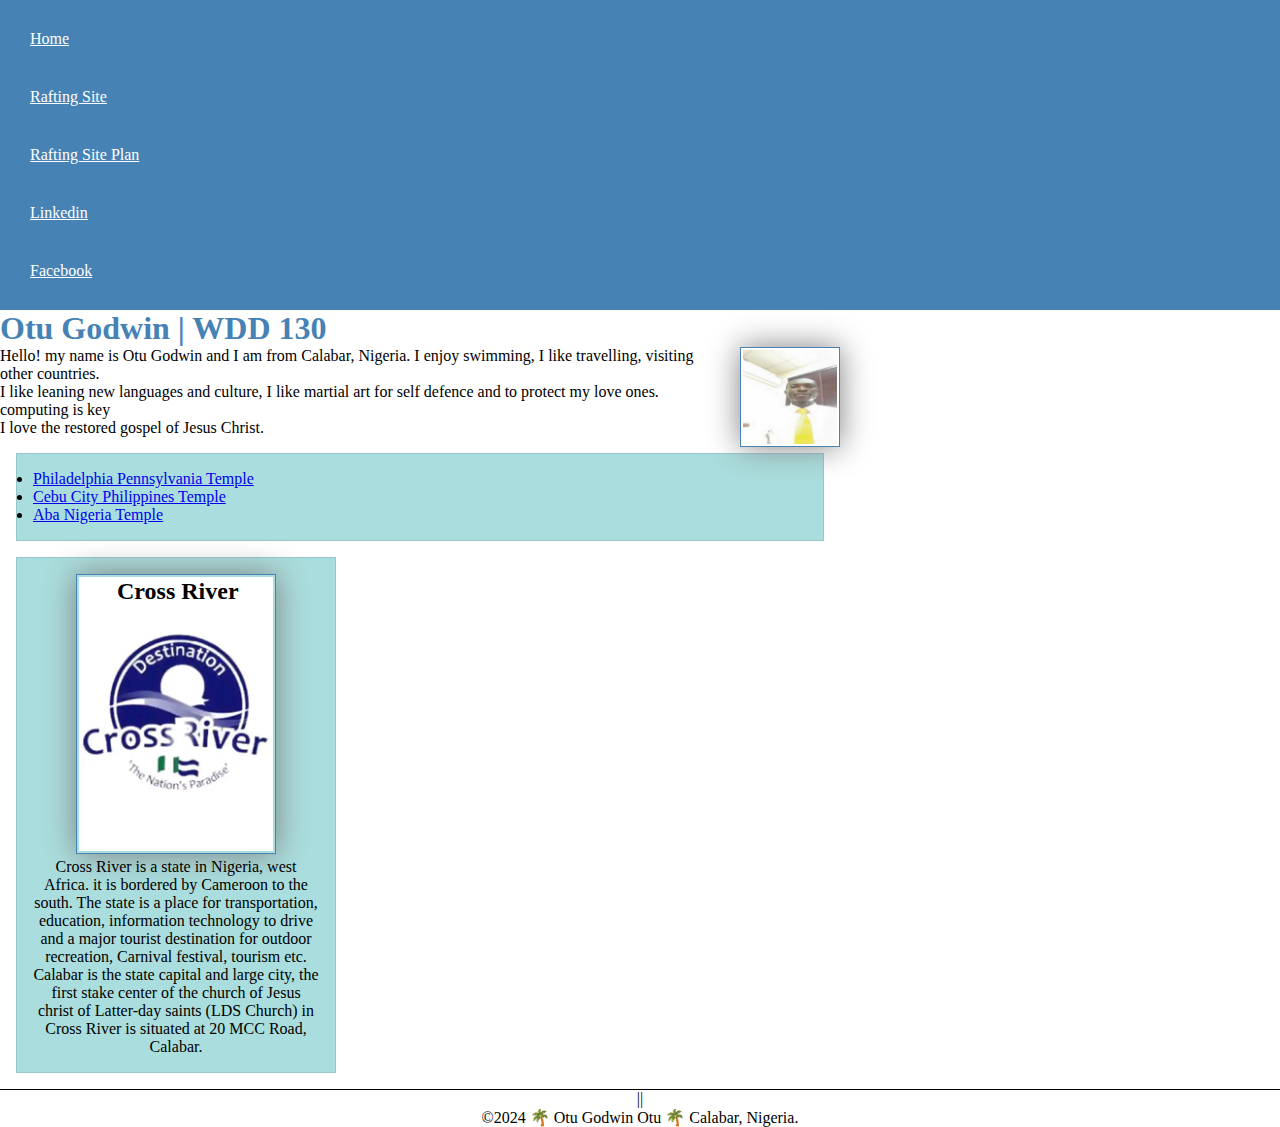
==== index.html @ af471af1 "white-water" ====
<!DOCTYPE html>
<html lang="en-US">
<head>
    <meta charset="UTF-8">
    <meta name="viewport" content="width=device-width, initial-scale=1.0">
    <title>Otu Godwin | WDD 130</title>
    <meta name="description" content="Otu Godwin Otu, WDD130 course, this is to tell more about me and my location.">
    <meta name="author" content="Otu Godwin Otu">
    <link rel="stylesheet" href="styles/styles.css">
</head>
<body>
    <header>
        <nav>
          <a href="#">Home</a>
          <a href="wwr/about.html">Rafting Site</a>
          <a href="wwr/site-plan-rafting.html">Rafting Site Plan</a>
          <a href="https://www.linkedin.com/in/otu-otu-aa874012b">Linkedin</a>
          <a href="https://www.facebook.com/profile.php?id=100012701651429">Facebook</a>
        </nav>
    </header>
    <main>
       <h1>Otu Godwin | WDD 130</h1>
       <img src="images/profile.png" alt="Hello, my name is Otu Godwin" width="200">
       <p>Hello! my name is Otu Godwin and I am from Calabar, Nigeria. I enjoy swimming, I like travelling, visiting other countries.</p>
       <p>I like leaning new languages and culture, I like martial art for self defence and to protect my love ones. computing is key</p>
       <p>I love the restored gospel of Jesus Christ.</p>
 <ul class="box">
        <li><a href="https://www.churchofjesuschrist.org/temples/details/philadelphia-pennsylvania-temple" target="_blank">Philadelphia Pennsylvania Temple</a></li>
        <li><a href="https://www.churchofjesuschrist.org/temples/details/cebu-city-philippines-temple" target="_blank">Cebu City Philippines Temple</a></li>
        <li><a href="https://www.churchofjesuschrist.org/temples/details/aba-nigeria-temple" target="_blank">Aba Nigeria Temple</a></li> 
 </ul>
    </main>
    <aside class="box">
        <h2>Cross River</h2>
        <img src="images/destination.png" alt="Destination Cross River, Nigeria.">
        <p>Cross River is a state in Nigeria, west Africa. it is bordered by Cameroon to the south. The state is a place for transportation, education, information technology to drive and a major tourist destination for outdoor recreation, Carnival festival, tourism etc. Calabar is the state capital and large city, the first stake center of the church of Jesus christ of Latter-day saints (LDS Church) in Cross River is situated at 20 MCC Road, Calabar.</p>
    </aside>  
    <footer>
        ||   
       <p>&copy;2024 🌴 Otu Godwin Otu 🌴 Calabar, Nigeria.</p>
    </footer>
</body>
     <!-- Page last modified date: 5/6/2024, time: 4:09 pm -->
</html>
---- styles/styles.css ----
* {
  margin: 0;
  padding: 0;
  box-sizing: border-box;
}

nav {
  background-color: steelblue;
  padding: 10px;  
}

nav a {
  color: white;
  display: block;
  padding: 20px;
}

h1 {
  color: steelblue;  
}

img {
  width: 150px; 
  height: auto;
  border: 1px solid steelblue;
  padding: 2px; 
  box-shadow: 0 0 30px gray;
}

p {
   padding: 10px; 
}

main {
  max-width: 840px; 
}

aside {
  width: 20rem
  margin: 1rem;
  border: 1px solid rgba(0, 0, 0, 0.2); /* 1 */
  padding: 1rem;
  background-color: #eee;
  color: #333;
  text-align: center;
}

aside img {
  width: 200px;
  height: auto;  
}

main img {
    width: 100px;
    height: auto;
    margin: 0 0 1rem 1rem;
}

p {padding: 0;}

footer {
   margin-top: 15px;
   border-top: 1px solid #000;
   text-align: center; 
}

/* class selector */
.box {
  margin: 1rem;
  border: 1px solid rgba(0,0,0,.1);
  padding: 1rem;
  background-color: #add;
  color: #000;
}

aside {
  width: 20em;
  text-align: center;
  position: relative;
}

main img {
  /* you most likely will have other declaration here */
  float: right;
}

aside h2 {
  position: absolute;
  top: 20px;
  left: 100px;
}
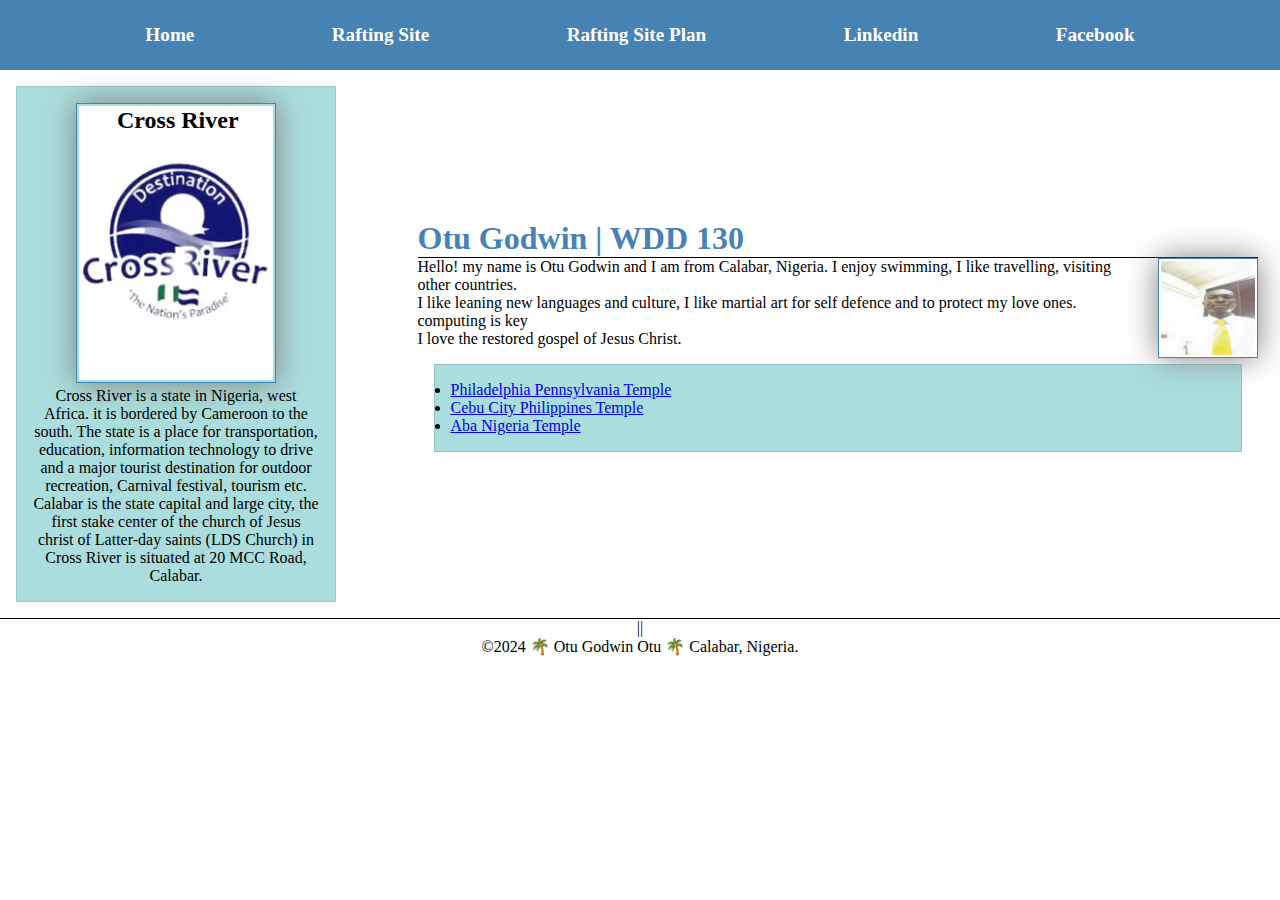
==== commit 0178cae0: "profile" ====
--- a/index.html
+++ b/index.html
@@ -18,6 +18,7 @@
           <a href="https://www.facebook.com/profile.php?id=100012701651429">Facebook</a>
         </nav>
     </header>
+    <div class="grid">
     <main>
        <h1>Otu Godwin | WDD 130</h1>
        <img src="images/profile.png" alt="Hello, my name is Otu Godwin" width="200">
@@ -29,12 +30,14 @@
         <li><a href="https://www.churchofjesuschrist.org/temples/details/cebu-city-philippines-temple" target="_blank">Cebu City Philippines Temple</a></li>
         <li><a href="https://www.churchofjesuschrist.org/temples/details/aba-nigeria-temple" target="_blank">Aba Nigeria Temple</a></li> 
  </ul>
-    </main>
+</main>
     <aside class="box">
         <h2>Cross River</h2>
         <img src="images/destination.png" alt="Destination Cross River, Nigeria.">
         <p>Cross River is a state in Nigeria, west Africa. it is bordered by Cameroon to the south. The state is a place for transportation, education, information technology to drive and a major tourist destination for outdoor recreation, Carnival festival, tourism etc. Calabar is the state capital and large city, the first stake center of the church of Jesus christ of Latter-day saints (LDS Church) in Cross River is situated at 20 MCC Road, Calabar.</p>
-    </aside>  
+    
+    </aside>
+     </div>
     <footer>
         ||   
        <p>&copy;2024 🌴 Otu Godwin Otu 🌴 Calabar, Nigeria.</p>
--- a/styles/styles.css
+++ b/styles/styles.css
@@ -90,3 +90,46 @@
   left: 100px;
 }
 
+
+header, footer {
+  max-width: 840;
+  margin: 0 auto;
+}
+
+nav {
+  background-color: steelblue;
+  padding: 1rem;
+  display: flex;
+  justify-content: space-evenly;
+  align-items: center;
+}
+
+nav a {
+  display: block;
+  padding: 0.5rem;
+  text-decoration: none;
+  font-size: 1.2rem;
+  font-weight: 700;
+  color: #fff; /% shorthand for white %/
+}
+
+
+.grid {
+  display: grid;
+  align-items: center;
+}
+
+main {
+  grid-column: 2/3;
+  margin: 1rem;
+}
+aside {
+  width: 20rem;
+  position: relative;
+  grid-column: 1/2;
+  grid-row: 1/2;
+}
+
+main h1 {
+  border-bottom: 1px solid #000;
+}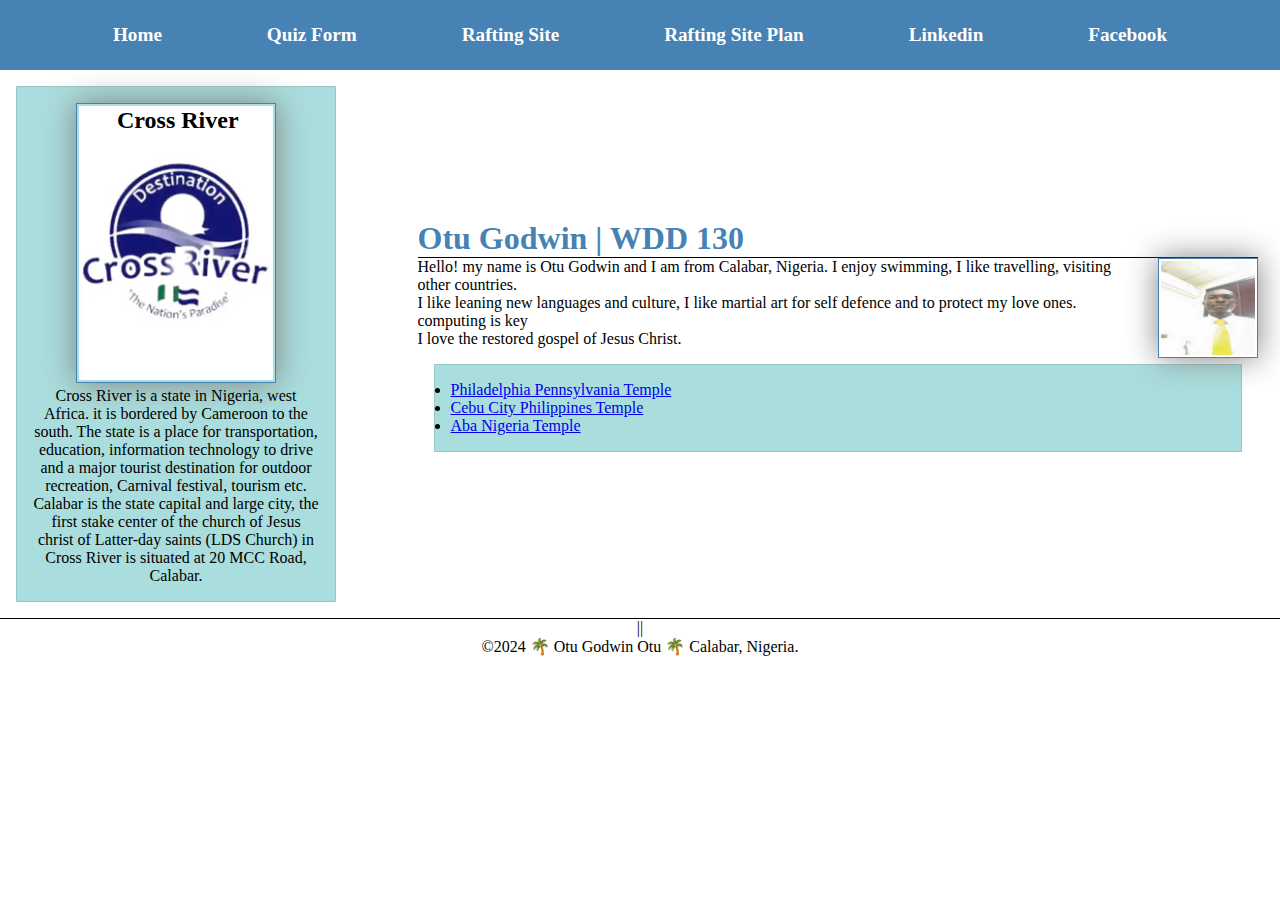
==== commit 0d3ae7e0: "quiz-form" ====
--- a/index.html
+++ b/index.html
@@ -12,6 +12,7 @@
     <header>
         <nav>
           <a href="#">Home</a>
+          <a href="quiz.html">Quiz Form</a>
           <a href="wwr/about.html">Rafting Site</a>
           <a href="wwr/site-plan-rafting.html">Rafting Site Plan</a>
           <a href="https://www.linkedin.com/in/otu-otu-aa874012b">Linkedin</a>
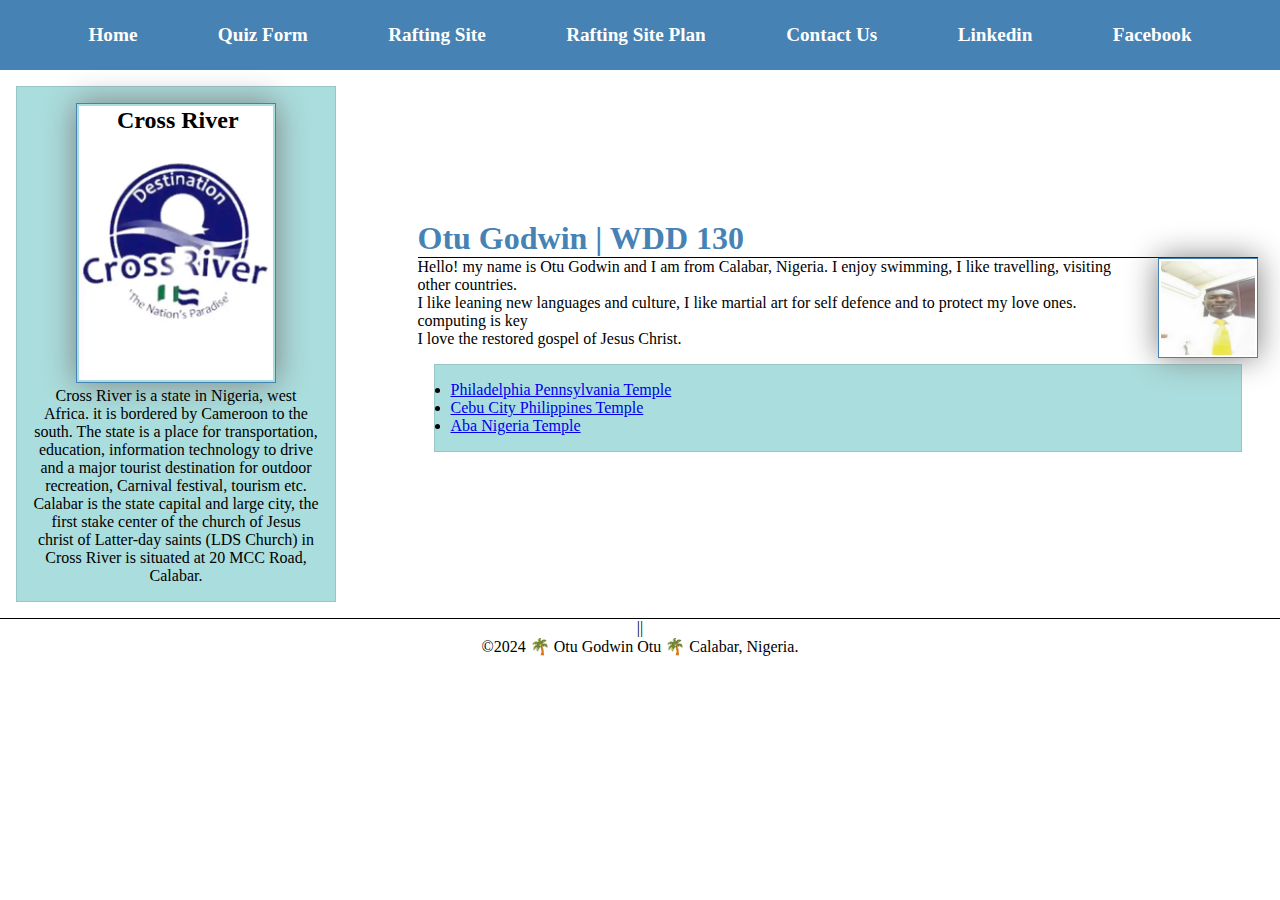
==== commit bd672c86: "contact-us" ====
--- a/index.html
+++ b/index.html
@@ -15,6 +15,7 @@
           <a href="quiz.html">Quiz Form</a>
           <a href="wwr/about.html">Rafting Site</a>
           <a href="wwr/site-plan-rafting.html">Rafting Site Plan</a>
+          <a href="wwr/contact.html">Contact Us</a>
           <a href="https://www.linkedin.com/in/otu-otu-aa874012b">Linkedin</a>
           <a href="https://www.facebook.com/profile.php?id=100012701651429">Facebook</a>
         </nav>
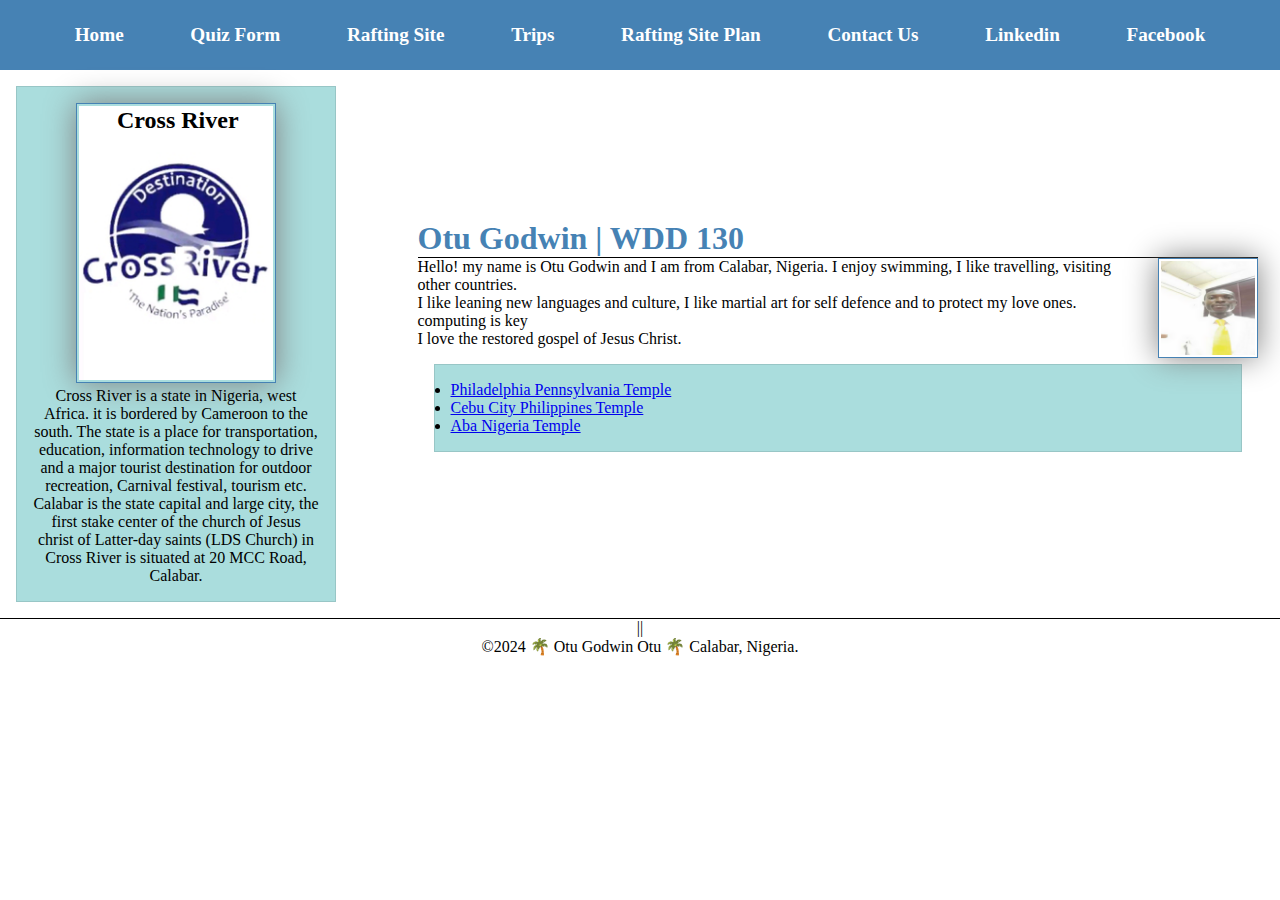
==== commit 9f3b7288: "indexme" ====
--- a/index.html
+++ b/index.html
@@ -11,9 +11,10 @@
 <body>
     <header>
         <nav>
-          <a href="#">Home</a>
+          <a href="wwr/index.html">Home</a>
           <a href="quiz.html">Quiz Form</a>
           <a href="wwr/about.html">Rafting Site</a>
+          <a href="wwr/trips.html">Trips</a>
           <a href="wwr/site-plan-rafting.html">Rafting Site Plan</a>
           <a href="wwr/contact.html">Contact Us</a>
           <a href="https://www.linkedin.com/in/otu-otu-aa874012b">Linkedin</a>
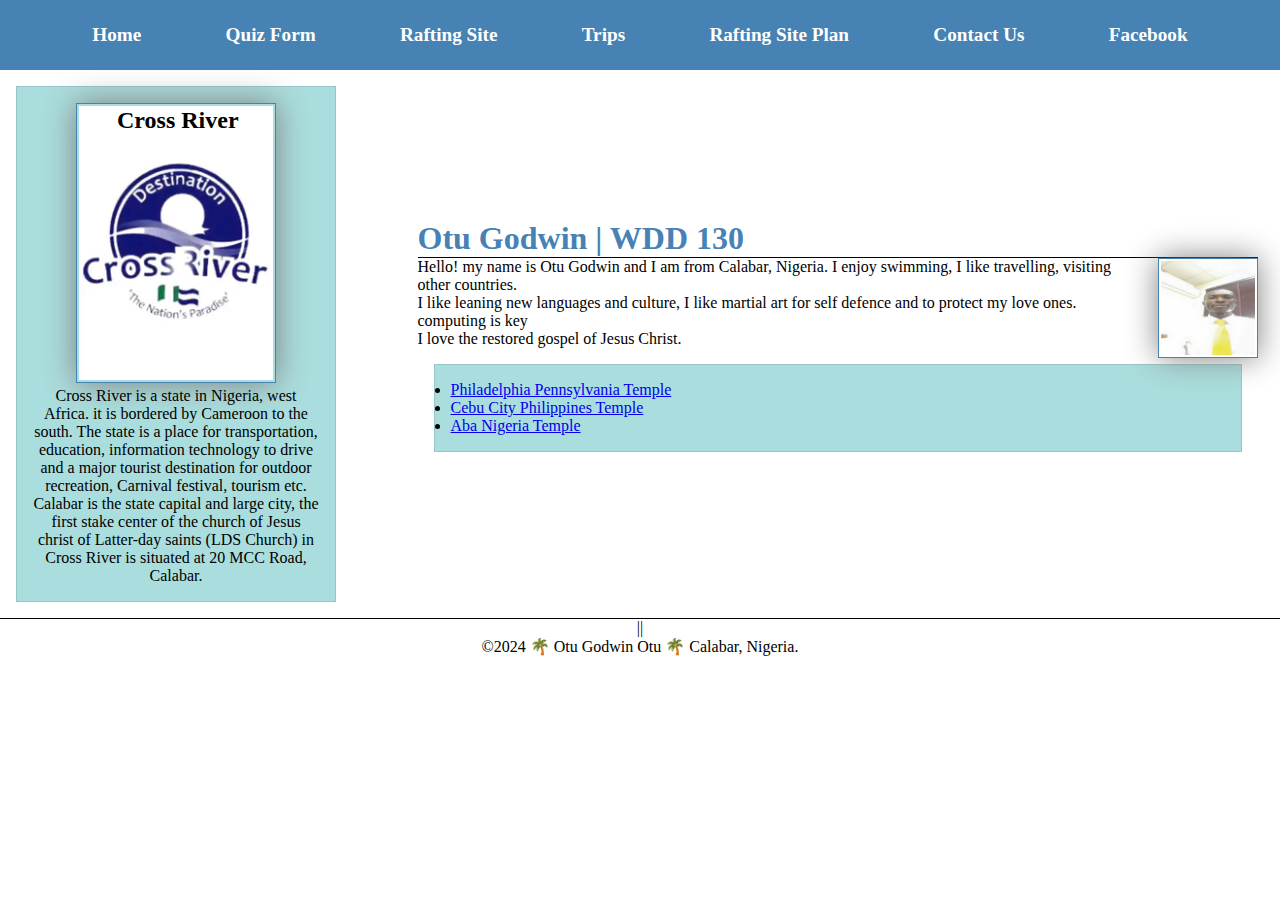
==== commit 5f2df107: "dexer" ====
--- a/index.html
+++ b/index.html
@@ -17,7 +17,6 @@
           <a href="wwr/trips.html">Trips</a>
           <a href="wwr/site-plan-rafting.html">Rafting Site Plan</a>
           <a href="wwr/contact.html">Contact Us</a>
-          <a href="https://www.linkedin.com/in/otu-otu-aa874012b">Linkedin</a>
           <a href="https://www.facebook.com/profile.php?id=100012701651429">Facebook</a>
         </nav>
     </header>
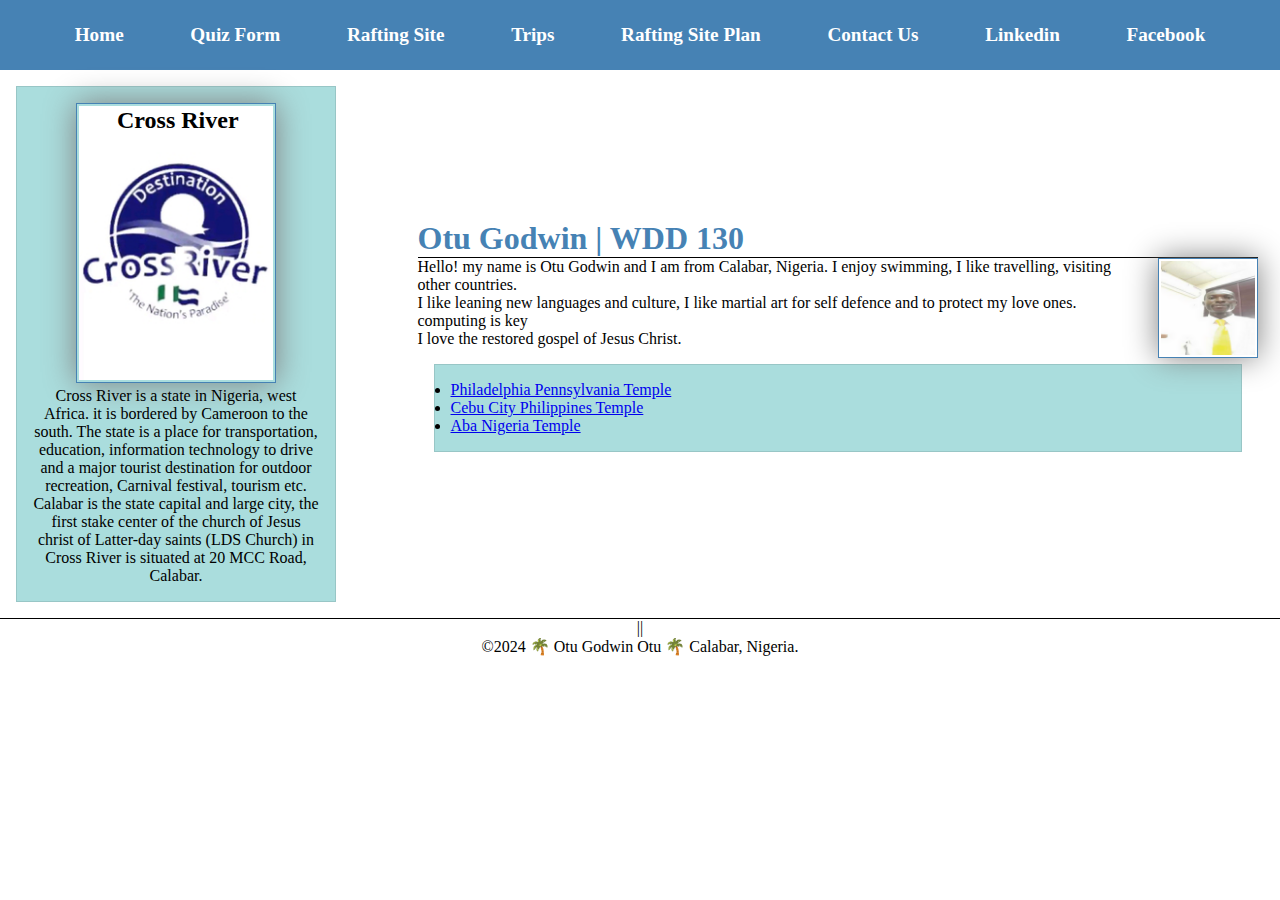
==== commit c7dd50fd: "indexes" ====
--- a/index.html
+++ b/index.html
@@ -17,6 +17,7 @@
           <a href="wwr/trips.html">Trips</a>
           <a href="wwr/site-plan-rafting.html">Rafting Site Plan</a>
           <a href="wwr/contact.html">Contact Us</a>
+          <a href="https://www.linkedin.com/in/otu-otu-aa874012b">Linkedin</a>
           <a href="https://www.facebook.com/profile.php?id=100012701651429">Facebook</a>
         </nav>
     </header>
